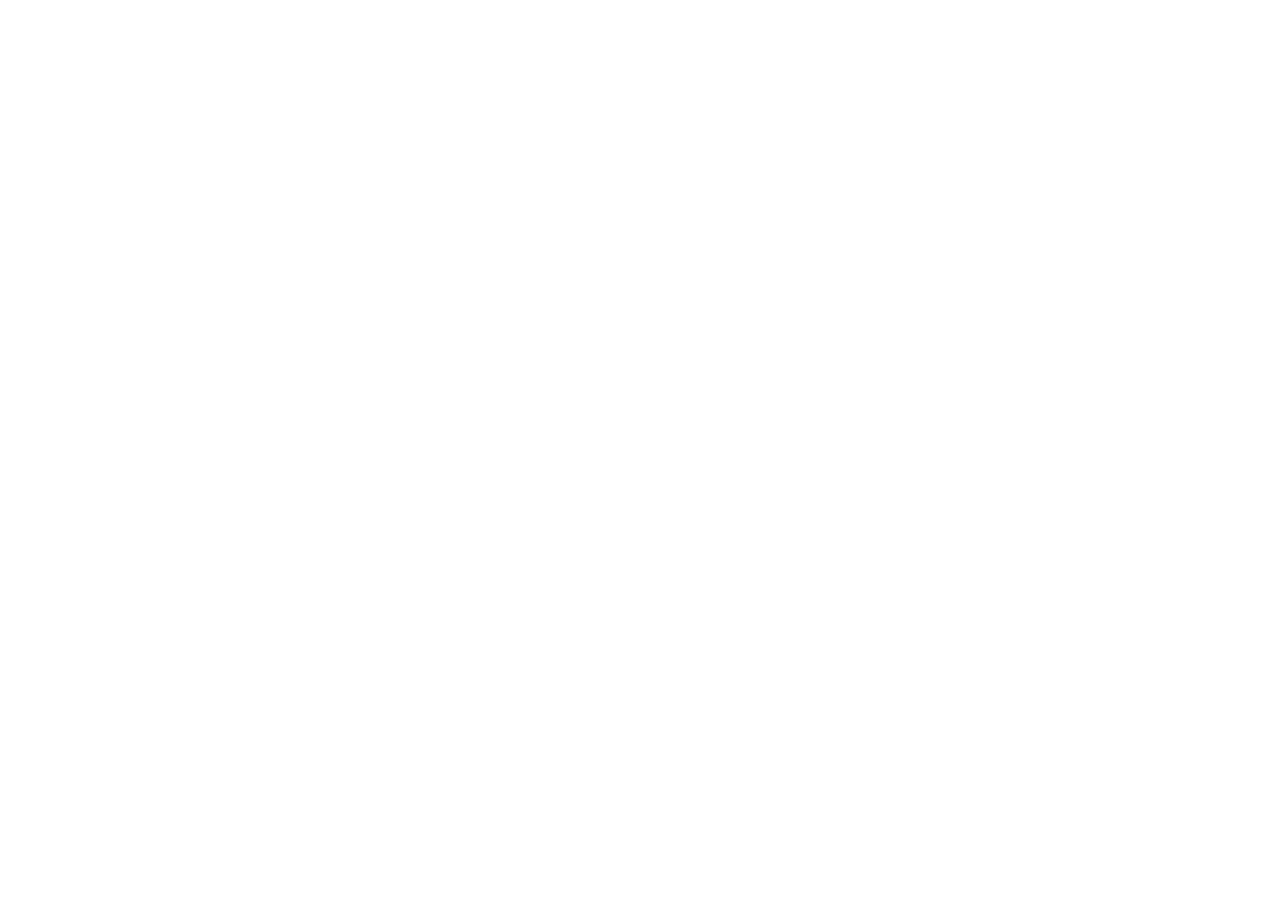
==== index.html @ e7b36a3e "commit1" ====
<!DOCTYPE html>
<html lang="en">

<head>
    <meta charset="UTF-8" />
    <meta http-equiv="X-UA-Compatible" content="IE=edge" />
    <meta name="viewport" content="width=device-width, initial-scale=1.0" />
    <link rel="stylesheet" href="css/style.css" />
    <title>Document</title>
</head>

<body>
    <script src="js/main.js"></script>
</body>

</html>
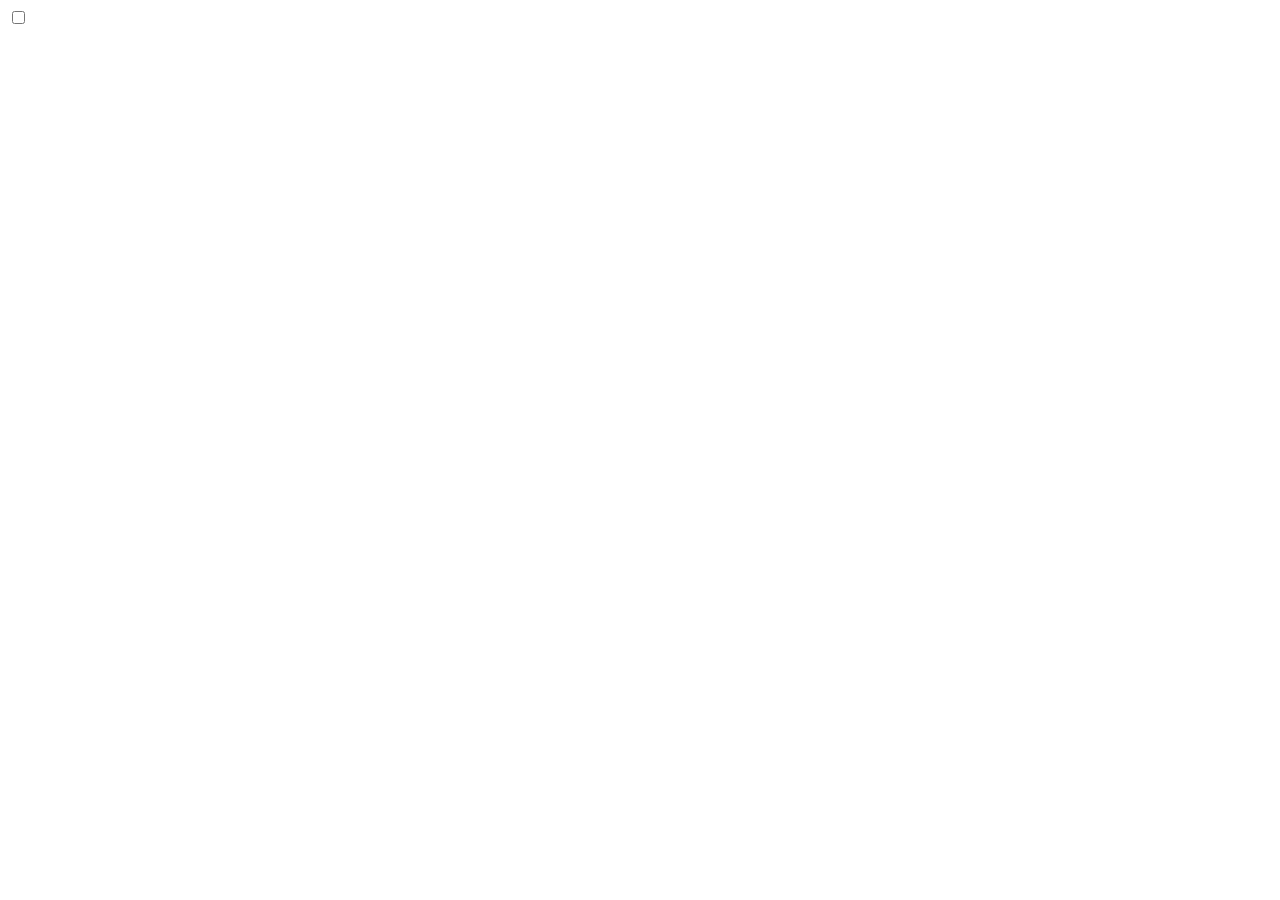
==== commit 39e5b41a: "first comit-1" ====
--- a/index.html
+++ b/index.html
@@ -10,6 +10,16 @@
 </head>
 
 <body>
+    <div class="sckey">
+        <label class="sckey__switch">
+        <input type="checkbox" class="sckey__input" />
+        <div class="sckey__rail">
+          <span class="sckey__circle"></span>
+        </div>
+        <span class="sckey__indicator"></span>
+      </label>
+    </div>
+
     <script src="js/main.js"></script>
 </body>
 
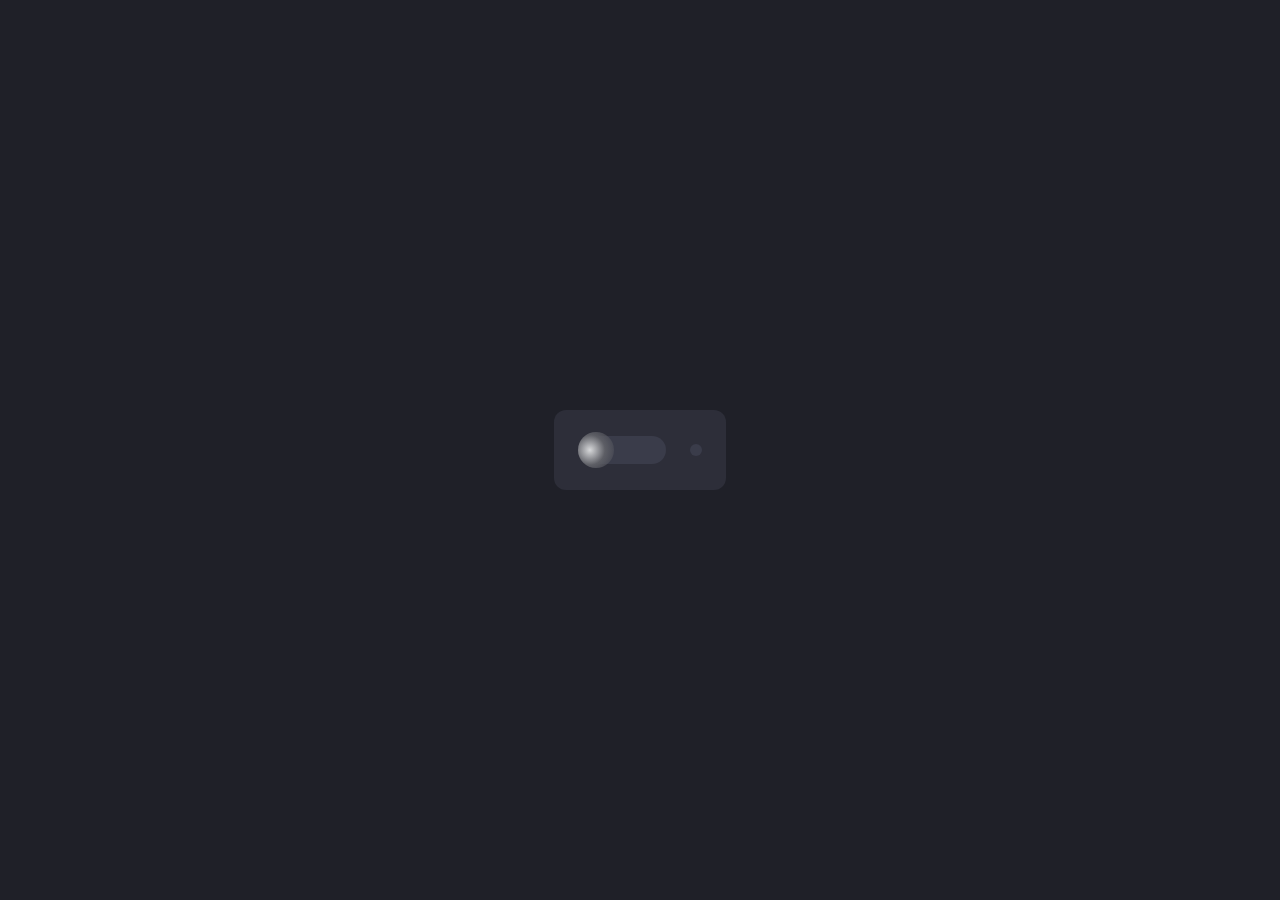
==== commit 114e6c12: "first comit-20.5.22" ====
--- a/index.html
+++ b/index.html
@@ -10,15 +10,13 @@
 </head>
 
 <body>
-    <div class="sckey">
-        <label class="sckey__switch">
-        <input type="checkbox" class="sckey__input" />
-        <div class="sckey__rail">
-          <span class="sckey__circle"></span>
-        </div>
-        <span class="sckey__indicator"></span>
-      </label>
-    </div>
+    <label class="sckey__switch">
+      <input type="checkbox" class="sckey__input" />
+      <div class="sckey__rail">
+        <span class="sckey__circle"></span>
+      </div>
+      <span class="sckey__indicator"></span>
+    </label>
 
     <script src="js/main.js"></script>
 </body>
--- a/css/style.css
+++ b/css/style.css
@@ -0,0 +1,75 @@
+/* =================COLOR=================================== */
+
+:root {
+    --indicator-color: hsl(104, 94%, 50%);
+    --body-color: hsl(233, 12%, 14%);
+    --container-color: hsl(233, 12%, 20%);
+    --container-color-light: hsl(233, 12%, 26%);
+}
+
+* {
+    box-sizing: border-box;
+}
+
+body {
+    height: 100vh;
+    margin: 0;
+    display: grid;
+    place-items: center;
+    background-color: var(--body-color);
+}
+
+.sckey__switch {
+    height: 80px;
+    background-color: var(--container-color);
+    padding: 0 24px;
+    border-radius: 12px;
+    display: flex;
+    align-items: center;
+    cursor: pointer;
+}
+
+.sckey__input {
+    display: none;
+}
+
+.sckey__rail {
+    position: relative;
+    width: 88px;
+    height: 28px;
+    background-color: var(--container-color-light);
+    border-radius: 48px;
+}
+
+.sckey__circle {
+    display: block;
+    width: 36px;
+    height: 36px;
+    background: radial-gradient(circle at 33%, #d7d8da 0%, #5d5e65 50%, rgba(255, 255, 255, 0) 100%);
+    border-radius: 50%;
+    position: absolute;
+    top: 50%;
+    transform: translateY(-50%);
+    left: 0;
+    transition: transform 0.4s;
+}
+
+.sckey__indicator {
+    width: 12px;
+    height: 12px;
+    background-color: var(--container-color-light);
+    border-radius: 50%;
+    margin: 0 0 0 24px;
+    transition: 0.4s;
+}
+
+
+/* ====================anime================================= */
+
+.sckey__input:checked~.sckey__rail .sckey__circle {
+    transform: translate(52px, -50%);
+}
+
+.sckey__input:checked~.sckey__indicator {
+    background-color: var(--indicator-color);
+}